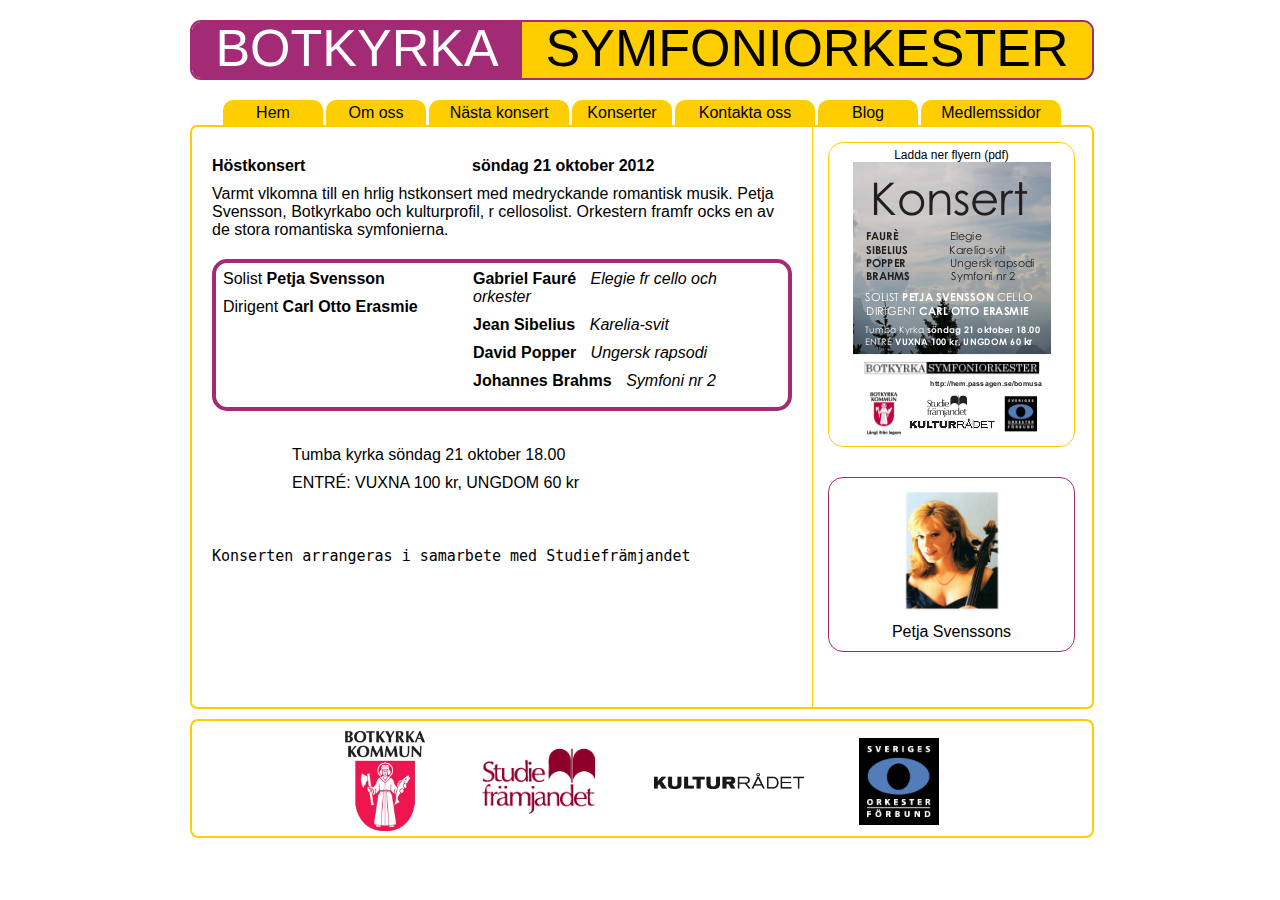
==== index.html @ 1750cc84 "place members page separately. add flyers" ====
<!DOCTYPE html PUBLIC "-//W3C//DTD XHTML 1.0 Transitional//EN" "http://www.w3.org/TR/xhtml1/DTD/xhtml1-transitional.dtd">
<html>
  <head>
    <link rel="stylesheet" type="text/css" href="botkyrkasymfoniorkester.css">
    <script src="javascripts/jquery1_8_2.min.js"></script>
    <script type="text/javascript" src="javascripts/botkyrkasymfoniorkester.js"></script>
  </head>
  <body>
    <div class="bs_body">
      <div class="bs_title">
        <div id="title_left">
BOTKYRKA
        </div>
        <div id="title_right">
SYMFONIORKESTER
        </div>
      </div>

      <div class="bs_main_menu">
        <div id="home">
<a id="main_menu_home" href="#">Hem</a>
        </div>
        <div id="about">
<a id="main_menu_about" href="#">Om oss</a>
        </div>
        <div id="next_concert">
<a id="main_menu_next_concert" href="#">N&auml;sta konsert</a>
        </div>
        <div id="concerts">
<a id="main_menu_concerts" href="#">Konserter</a>
        </div>
        <div id="contact">
<a id="main_menu_contact" href="#">Kontakta oss</a>
        </div>
        <div id="blog">
Blog
        </div>
        <div id="members">
<a id="main_menu_members" href="members/members.html">Medlemssidor</a>
        </div>
      </div>

      <div class="bs_main_frame">
      </div>

      <div class="bs_footer">
<a target="_blank" href="http://www.botkyrka.se/"><img id="footer_botkyrka_kommun" src="pictures/botkyrka_kommun.jpg" /></a>
<a target="_blank" href="http://www.studieframjandet.se/"><img id="footer_studieframjandet" src="pictures/studieframjandet.gif" /></a>
<a target="_blank" href="http://www.kulturradet.se/"><img id="footer_kulturradet" src="pictures/kulturradet.gif" /></a>
<a target="_blank" href="http://www.orkester.nu"><img id="footer_sveriges_orkesterforbund" src="pictures/sveriges_orkesterforbund.jpg" /></a>
      </div>
    </div>
  </body>
</html>
---- botkyrkasymfoniorkester.css ----
a
{
  text-decoration : none;
  color : black;
}

ul
{
  list-style : none;
  margin : 0;
  padding : 0;
}

img
{
  border : 0;
}

div.clear_both
{
  clear : both;
}

body
{
  top : 0;
  left : 0;
  margin : 0;
  padding : 0;
}

div.bs_body
{
  position : relative;
  margin-left : auto;
  margin-right : auto;
  font-family: verdana, arial, tahoma, helvetica, sans-serif;
  font-size : 16px;
  width : 900px;
}

div.bs_title
{
  overflow : hidden;
  margin-top : 20px;
  width : 100%;
  line-height : 52px;
  font-size : 52px;
  text-align : center;
  border : 2px solid #a32a74;
  border-radius : 11px;
}

div#title_left
{
  float : left;
  padding-bottom : 4px;
  width : 330px;
  color : white;
  background-color : #a32a74;
  border-top-left-radius : 8px;
  border-bottom-left-radius : 8px;
}

div#title_right
{
  float : left;
  padding-bottom : 4px;
  width : 570px;
  color : black;
  background-color : #ffce00;
  border-top-right-radius : 8px;
  border-bottom-right-radius : 8px;
}

div.bs_main_menu
{
  width : 860px;
  margin-top : 20px;
  padding-left : 30px;
  line-height : 25px;
  overflow : hidden;
}

div#home,
div#about,
div#next_concert,
div#concerts,
div#contact,
div#blog,
div#members
{
  margin-left : 3px;
  float : left;
  text-align : center;
  background-color : #ffce00;
  border-top-left-radius : 10px;
  border-top-right-radius : 10px;
}

div#home,
div#about,
div#concerts,
div#blog
{
  width : 100px;
}


div#next_concert,
div#contact,
div#members
{
  width : 140px;
}

div#home a,
div#about a,
div#next_concert a,
div#concerts a,
div#contact a,
div#blog a,
div#members a
{
  display : block;
}

div#home a:hover,
div#about a:hover,
div#next_concert a:hover,
div#concerts a:hover,
div#contact a:hover,
div#blog a:hover,
div#members a:hover
{
  color : white;
  background-color : #ff6d00;
  border-top-left-radius : 10px;
  border-top-right-radius : 10px;
}

div.bs_main_frame
{
  width : 900px;
  overflow : hidden;
  border : 2px solid #ffce00;
  border-radius : 7px;
}

div#this_concert
{
  float : left;
  width : 580px;
  min-height : 550px;
  padding-top : 30px;
  padding-left : 20px;
  padding-right : 20px;
  border-right : 1px solid #ffce00;
}

div#this_concert_flyer
{
  float : left;
  margin : 15px;
  width : 245px;
  padding-top : 5px;
  padding-bottom : 5px;
  font-size : 12px;
  text-align : center;
  border : 1px solid #ffce00;
  border-radius : 15px;
}

div#miscalleneous
{
  float : left;
  margin : 15px;
  padding : 10px;
  width : 225px;
  text-align : center;
  border : 1px solid #a32a74;
  border-radius : 15px;
}

div.bs_footer
{
  width : 100%;
  margin-top : 10px;
  margin-bottom : 20px;
  padding-top : 10px;
  text-align : center;
  border : 2px solid #ffce00;
  border-radius : 8px;
}

img#footer_botkyrka_kommun,
img#footer_sveriges_orkesterforbund,
img#footer_studieframjandet,
img#footer_kulturradet
{
  margin-right : 25px;
  margin-left : 25px;
  padding-bottom : 5px;
  vertical-align : middle;
}

img#footer_botkyrka_kommun
{
  width : 80px;
} 

img#footer_studieframjandet
{
  width : 120px;
}

img#footer_kulturradet
{
  width : 150px;
}

img#footer_sveriges_orkesterforbund
{
  width : 80px;
}

div#this_concert_name
{
  float : left;
  width : 260px;
  font-weight : bold;
}

div#this_concert_date
{
  float : left;
  width : 300px;
  font-weight : bold;
}

div#this_concert_frame
{
  margin-top : 20px;
  padding : 7px;
  overflow : hidden;
  border : 4px solid #a32a74;
  border-radius : 15px;
}

ul#this_concert_artists
{
  float : left;
  width : 250px;
}

ul#this_concert_program
{
  float : left;
  width : 300px;
}

ul#this_concert_artists li,
ul#this_concert_program li
{
  margin-bottom : 10px;
}

span#this_concert_artist,
span#this_concert_composer
{
  font-weight : bold;
}

span#this_concert_piece
{
  padding-left : 10px;
  font-style : italic;
}

div#this_concert_presentation
{
  margin-top : 10px;
}

div#this_concert_time_place
{
  margin-top : 30px;
  padding-left : 80px;
  line-height : 28px;
}

div#this_concert_footer
{
  margin-top : 50px;
  margin-bottom : 15px;
  font-size : 15px;
  font-family : monospace;
}

img#this_concert_misc_picture
{
  width : 100px;
}

div#content_about
{
  padding : 10px;
}

div#content_next_concert
{
  padding : 10px;
}
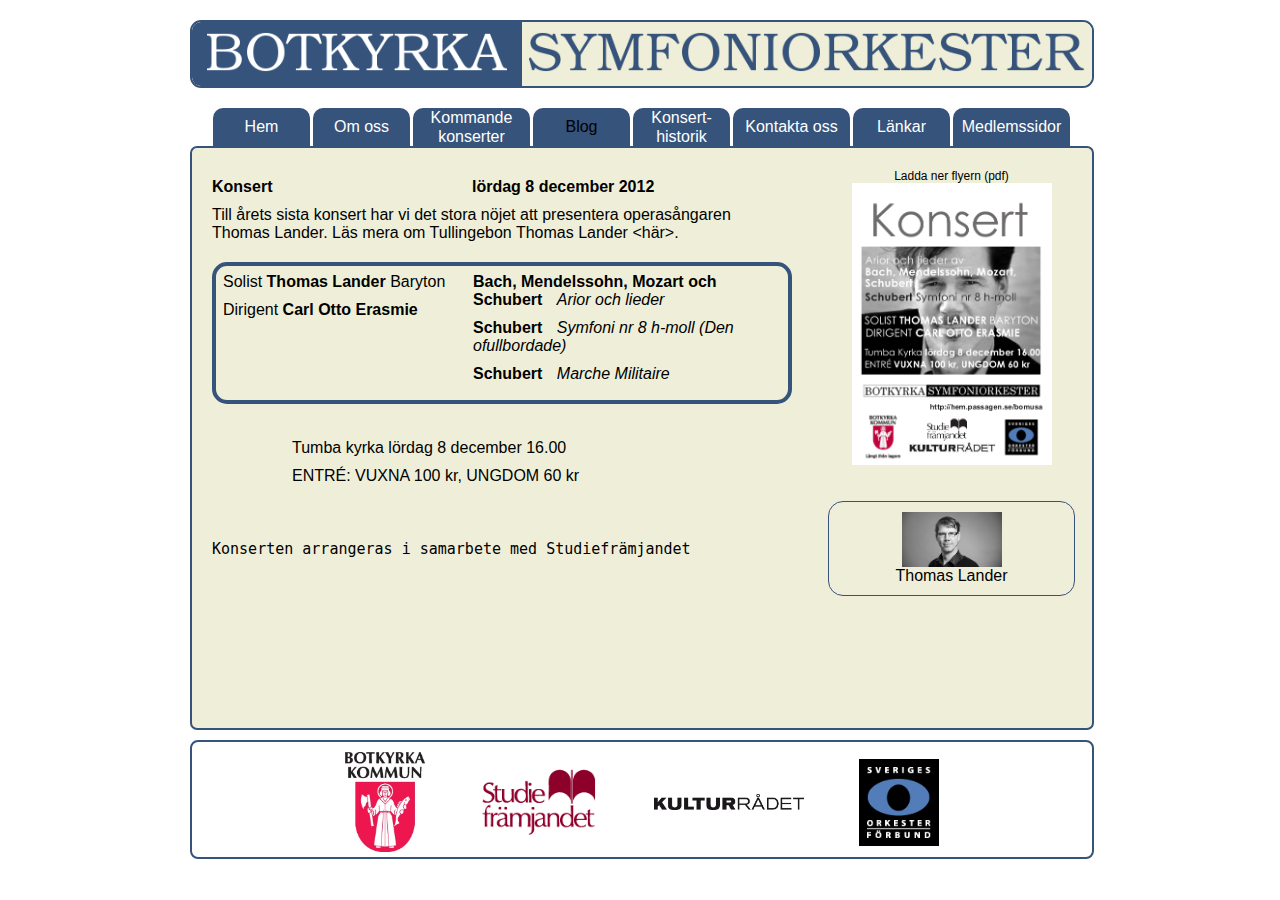
==== commit 3b3fe816: "Total remake. Jquary dropdowns. Update in accordance with mail 2012-11-03 from Nils-Bertil" ====
--- a/index.html
+++ b/index.html
@@ -9,35 +9,66 @@
     <div class="bs_body">
       <div class="bs_title">
         <div id="title_left">
-BOTKYRKA
+<img id="title_left" src="pictures/logga_text_left.png"/>
         </div>
         <div id="title_right">
-SYMFONIORKESTER
+<img id="title_left" src="pictures/logga_text_right.png"/>
         </div>
       </div>
 
       <div class="bs_main_menu">
-        <div id="home">
-<a id="main_menu_home" href="#">Hem</a>
-        </div>
-        <div id="about">
-<a id="main_menu_about" href="#">Om oss</a>
-        </div>
-        <div id="next_concert">
-<a id="main_menu_next_concert" href="#">N&auml;sta konsert</a>
-        </div>
-        <div id="concerts">
-<a id="main_menu_concerts" href="#">Konserter</a>
-        </div>
-        <div id="contact">
-<a id="main_menu_contact" href="#">Kontakta oss</a>
-        </div>
-        <div id="blog">
+        <ul id="main_menu">
+          <li id="home">
+<a src="home" href="#">Hem</a>
+          </li>
+          <li id="about_history">
+<a src="about_history" href="#">Om oss</a>
+            <ul id="main_menu_sub_menu">
+              <li>
+<a src="about_history" href="#">Historik</a>
+              </li>
+              <li>
+<a src="member_presentation" href="#">Orkestermedlemmar</a>
+              </li>
+              <li>
+<a src="conductor" href="#">Dirigent</a>
+              </li>
+              <li>
+<a src="board" href="#">Styrelse</a>
+              </li>
+            </ul>
+          </li>
+          <li id="coming_concerts">
+<a src="coming_concerts" href="#">Kommande konserter</a>
+          </li>
+          <li id="blog">
 Blog
-        </div>
-        <div id="members">
-<a id="main_menu_members" href="members/members.html">Medlemssidor</a>
-        </div>
+          </li>
+          <li id="concert_history">
+<a src="concert_history" href="#">Konsert- historik</a>
+          </li>
+          <li id="contact">
+<a src="contact" href="#">Kontakta oss</a>
+          </li>
+          <li id="links">
+<a src="links" href="#">L&auml;nkar</a>
+          </li>
+          <li id="members">
+<a src="members" href="members/members.html">Medlemssidor</a>
+            <ul id="main_menu_sub_menu">
+              <li>
+Rep- och konsertschema
+              </li>
+              <li>
+Medlemsmatrikel
+              <li>
+              <li>
+F&ouml;reningens stadgar
+              </li>
+            </ul>
+
+          </li>
+        </ul>
       </div>
 
       <div class="bs_main_frame">
--- a/botkyrkasymfoniorkester.css
+++ b/botkyrkasymfoniorkester.css
@@ -47,7 +47,7 @@
   line-height : 52px;
   font-size : 52px;
   text-align : center;
-  border : 2px solid #a32a74;
+  border : 2px solid #35537b;
   border-radius : 11px;
 }
 
@@ -57,81 +57,75 @@
   padding-bottom : 4px;
   width : 330px;
   color : white;
-  background-color : #a32a74;
+  background-color : #35537b;
   border-top-left-radius : 8px;
   border-bottom-left-radius : 8px;
 }
 
+img#title_left,
+img#title_right
+{
+  padding-top : 10px;
+  padding-bottom: 10px;
+  height : 40px;
+}
+
 div#title_right
 {
   float : left;
   padding-bottom : 4px;
   width : 570px;
-  color : black;
-  background-color : #ffce00;
+  color : #35537b;
+  background-color : #efefd9;
   border-top-right-radius : 8px;
   border-bottom-right-radius : 8px;
 }
 
 div.bs_main_menu
 {
-  width : 860px;
+  width : 880px;
   margin-top : 20px;
-  padding-left : 30px;
-  line-height : 25px;
-  overflow : hidden;
-}
-
-div#home,
-div#about,
-div#next_concert,
-div#concerts,
-div#contact,
-div#blog,
-div#members
+  padding-left : 20px;
+  height : 38px;
+}
+
+ul#main_menu 
+{
+  text-align : center;
+  height : 100%;
+  line-height : 38px;
+}
+
+ul#main_menu li
 {
   margin-left : 3px;
   float : left;
-  text-align : center;
-  background-color : #ffce00;
+  width : 97px;
   border-top-left-radius : 10px;
   border-top-right-radius : 10px;
-}
-
-div#home,
-div#about,
-div#concerts,
-div#blog
-{
-  width : 100px;
-}
-
-
-div#next_concert,
-div#contact,
-div#members
-{
-  width : 140px;
-}
-
-div#home a,
-div#about a,
-div#next_concert a,
-div#concerts a,
-div#contact a,
-div#blog a,
-div#members a
-{
+  background-color : #35537b;
+}
+
+ul#main_menu li#coming_concerts,
+ul#main_menu li#concert_history
+{
+  line-height : 19px;
+}
+
+ul#main_menu li#coming_concerts,
+ul#main_menu li#contact,
+ul#main_menu li#members
+{
+  width : 117px;
+}
+
+ul#main_menu li a
+{
+  color : white;
   display : block;
 }
 
-div#home a:hover,
-div#about a:hover,
-div#next_concert a:hover,
-div#concerts a:hover,
-div#contact a:hover,
-div#blog a:hover,
-div#members a:hover
+ul#main_menu li a:hover
 {
   color : white;
   background-color : #ff6d00;
@@ -139,12 +133,41 @@
   border-top-right-radius : 10px;
 }
 
+ul#main_menu_sub_menu
+{
+  position : absolute;
+  display : none;
+}
+
+ul#main_menu_sub_menu li 
+{
+  float : none;
+  width : 200px;
+  line-height : 26px;
+  border-radius : 0;
+  background-color : #efefd9;
+  border-bottom : dashed 1px #35537b; 
+  border-left : solid 3px #35537b; 
+  border-right : solid 3px #35537b; 
+}
+
+ul#main_menu_sub_menu li a
+{
+  color : black;
+}
+
+ul#main_menu_sub_menu li a:hover
+{
+  border-radius : 0;
+}
+
 div.bs_main_frame
 {
   width : 900px;
   overflow : hidden;
-  border : 2px solid #ffce00;
+  border : 2px solid #35537b;
   border-radius : 7px;
+  background-color : #efefd9;
 }
 
 div#this_concert
@@ -155,7 +178,7 @@
   padding-top : 30px;
   padding-left : 20px;
   padding-right : 20px;
-  border-right : 1px solid #ffce00;
+  border-right : 1px solid #efefd9;
 }
 
 div#this_concert_flyer
@@ -167,8 +190,13 @@
   padding-bottom : 5px;
   font-size : 12px;
   text-align : center;
-  border : 1px solid #ffce00;
+  border : 1px solid #efefd9;
   border-radius : 15px;
+}
+
+div#this_concert_flyer img
+{
+  width : 200px;
 }
 
 div#miscalleneous
@@ -178,7 +206,7 @@
   padding : 10px;
   width : 225px;
   text-align : center;
-  border : 1px solid #a32a74;
+  border : 1px solid #35537b;
   border-radius : 15px;
 }
 
@@ -189,7 +217,7 @@
   margin-bottom : 20px;
   padding-top : 10px;
   text-align : center;
-  border : 2px solid #ffce00;
+  border : 2px solid #35537b;
   border-radius : 8px;
 }
 
@@ -243,7 +271,7 @@
   margin-top : 20px;
   padding : 7px;
   overflow : hidden;
-  border : 4px solid #a32a74;
+  border : 4px solid #35537b;
   border-radius : 15px;
 }
 
@@ -307,7 +335,7 @@
   padding : 10px;
 }
 
-div#content_next_concert
+div#content_coming_concerts
 {
   padding : 10px;
 }
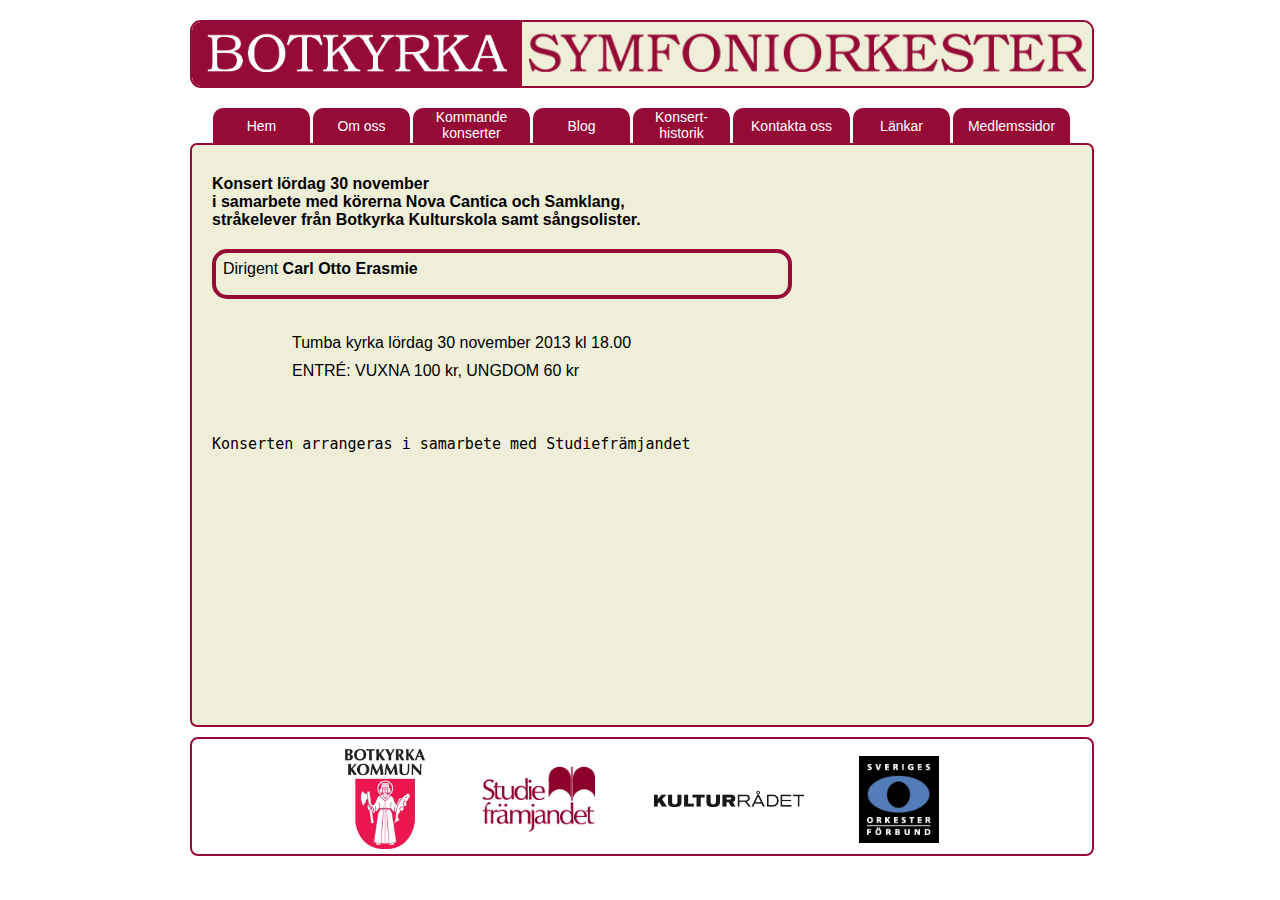
==== commit 3cf33ae6: "Update font and paddings" ====
--- a/index.html
+++ b/index.html
@@ -4,6 +4,10 @@
     <link rel="stylesheet" type="text/css" href="botkyrkasymfoniorkester.css">
     <script src="javascripts/jquery1_8_2.min.js"></script>
     <script type="text/javascript" src="javascripts/botkyrkasymfoniorkester.js"></script>
+
+    <meta name="keywords" content="botkyrka, orkester, symfoniorkester">
+    <meta name="description" content="orkester i botkyrka">
+    <title>BOTKYRKA SYMFONIORKESTER</title>
   </head>
   <body>
     <div class="bs_body">
@@ -42,7 +46,7 @@
 <a src="coming_concerts" href="#">Kommande konserter</a>
           </li>
           <li id="blog">
-Blog
+					<a>Blog</a>
           </li>
           <li id="concert_history">
 <a src="concert_history" href="#">Konsert- historik</a>
@@ -54,6 +58,8 @@
 <a src="links" href="#">L&auml;nkar</a>
           </li>
           <li id="members">
+					<a>Medlemssidor</a>
+					<!--
 <a src="members" href="members/members.html">Medlemssidor</a>
             <ul id="main_menu_sub_menu">
               <li>
@@ -66,7 +72,7 @@
 F&ouml;reningens stadgar
               </li>
             </ul>
-
+						-->
           </li>
         </ul>
       </div>
--- a/botkyrkasymfoniorkester.css
+++ b/botkyrkasymfoniorkester.css
@@ -34,7 +34,7 @@
   position : relative;
   margin-left : auto;
   margin-right : auto;
-  font-family: verdana, arial, tahoma, helvetica, sans-serif;
+  font-family: georgia, verdana, arial, tahoma, helvetica, sans-serif;
   font-size : 16px;
   width : 900px;
 }
@@ -47,7 +47,7 @@
   line-height : 52px;
   font-size : 52px;
   text-align : center;
-  border : 2px solid #35537b;
+  border : 2px solid #960b36;
   border-radius : 11px;
 }
 
@@ -57,7 +57,7 @@
   padding-bottom : 4px;
   width : 330px;
   color : white;
-  background-color : #35537b;
+  background-color : #960b36;
   border-top-left-radius : 8px;
   border-bottom-left-radius : 8px;
 }
@@ -75,7 +75,7 @@
   float : left;
   padding-bottom : 4px;
   width : 570px;
-  color : #35537b;
+  color : #960b36;
   background-color : #efefd9;
   border-top-right-radius : 8px;
   border-bottom-right-radius : 8px;
@@ -86,14 +86,14 @@
   width : 880px;
   margin-top : 20px;
   padding-left : 20px;
-  height : 38px;
+  height : 35px;
+  font-size : 14px;
 }
 
 ul#main_menu 
 {
   text-align : center;
   height : 100%;
-  line-height : 38px;
 }
 
 ul#main_menu li
@@ -103,13 +103,7 @@
   width : 97px;
   border-top-left-radius : 10px;
   border-top-right-radius : 10px;
-  background-color : #35537b;
-}
-
-ul#main_menu li#coming_concerts,
-ul#main_menu li#concert_history
-{
-  line-height : 19px;
+  background-color : #960b36;
 }
 
 ul#main_menu li#coming_concerts,
@@ -123,6 +117,15 @@
 {
   color : white;
   display : block;
+	padding-top : 10px;
+	height : 25px;
+}
+
+ul#main_menu li#coming_concerts a,
+ul#main_menu li#concert_history a
+{
+	padding-top : 1px;
+	height : 34px;
 }
 
 ul#main_menu li a:hover
@@ -146,9 +149,9 @@
   line-height : 26px;
   border-radius : 0;
   background-color : #efefd9;
-  border-bottom : dashed 1px #35537b; 
-  border-left : solid 3px #35537b; 
-  border-right : solid 3px #35537b; 
+  border-bottom : dashed 1px #960b36; 
+  border-left : solid 3px #960b36; 
+  border-right : solid 3px #960b36; 
 }
 
 ul#main_menu_sub_menu li a
@@ -165,7 +168,7 @@
 {
   width : 900px;
   overflow : hidden;
-  border : 2px solid #35537b;
+  border : 2px solid #960b36;
   border-radius : 7px;
   background-color : #efefd9;
 }
@@ -206,8 +209,10 @@
   padding : 10px;
   width : 225px;
   text-align : center;
-  border : 1px solid #35537b;
+  border : 1px solid #960b36;
   border-radius : 15px;
+  font-size : 12px;
+  font-style : italic;
 }
 
 div.bs_footer
@@ -217,7 +222,7 @@
   margin-bottom : 20px;
   padding-top : 10px;
   text-align : center;
-  border : 2px solid #35537b;
+  border : 2px solid #960b36;
   border-radius : 8px;
 }
 
@@ -262,7 +267,7 @@
 div#this_concert_date
 {
   float : left;
-  width : 300px;
+  width : 500px;
   font-weight : bold;
 }
 
@@ -271,14 +276,15 @@
   margin-top : 20px;
   padding : 7px;
   overflow : hidden;
-  border : 4px solid #35537b;
+  border : 4px solid #960b36;
   border-radius : 15px;
 }
 
 ul#this_concert_artists
 {
   float : left;
-  width : 250px;
+  width : 230px;
+  padding-right : 20px;
 }
 
 ul#this_concert_program
@@ -330,12 +336,25 @@
   width : 100px;
 }
 
+div#content_about,
+div#content_coming_concerts,
+div#content_concert_history,
+div#content_contact
+{
+  padding-left : 50px;
+  padding-right : 50px;
+	padding-top : 30px;
+	padding-bottom : 30px;
+}
+
 div#content_about
 {
-  padding : 10px;
-}
-
-div#content_coming_concerts
-{
-  padding : 10px;
-}
+	padding-left : 100px;
+	padding-right : 100px;
+}
+
+div#content_title
+{
+	margin-top : 10px;
+	margin-bottom : 15px;
+}
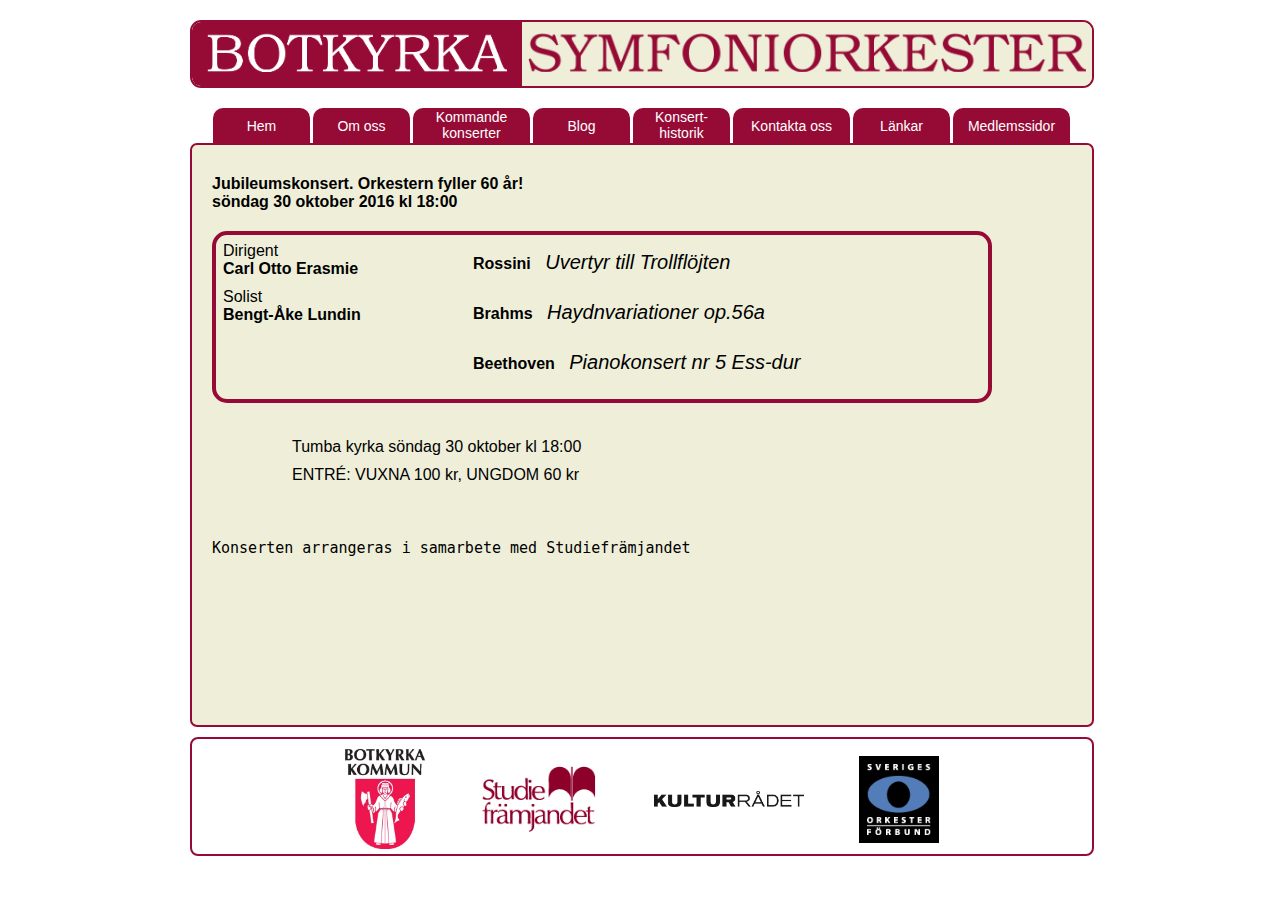
==== commit 4c475962: "Updated webpage" ====
--- a/index.html
+++ b/index.html
@@ -1,7 +1,7 @@
 <!DOCTYPE html PUBLIC "-//W3C//DTD XHTML 1.0 Transitional//EN" "http://www.w3.org/TR/xhtml1/DTD/xhtml1-transitional.dtd">
 <html>
   <head>
-    <link rel="stylesheet" type="text/css" href="botkyrkasymfoniorkester.css">
+    <link rel="stylesheet" type="text/css" href="botkyrkasymfoniorkester.css?Math.random()">
     <script src="javascripts/jquery1_8_2.min.js"></script>
     <script type="text/javascript" src="javascripts/botkyrkasymfoniorkester.js"></script>
 
--- a/botkyrkasymfoniorkester.css
+++ b/botkyrkasymfoniorkester.css
@@ -14,6 +14,11 @@
 img
 {
   border : 0;
+}
+
+ul#wide_list li
+{
+  line-height : 24px;
 }
 
 div.clear_both
@@ -176,7 +181,7 @@
 div#this_concert
 {
   float : left;
-  width : 580px;
+  width : 780px;
   min-height : 550px;
   padding-top : 30px;
   padding-left : 20px;
@@ -213,6 +218,7 @@
   border-radius : 15px;
   font-size : 12px;
   font-style : italic;
+  margin-top : 84px;
 }
 
 div.bs_footer
@@ -257,10 +263,23 @@
   width : 80px;
 }
 
+div#member_instrument
+{
+  float : left;
+  width : 100px;
+}
+
+ul#member_list
+{
+  float : left;
+  margin-bottom : 10px;
+  margin-right : 40px;
+}
+
 div#this_concert_name
 {
   float : left;
-  width : 260px;
+  width : 360px;
   font-weight : bold;
 }
 
@@ -290,7 +309,7 @@
 ul#this_concert_program
 {
   float : left;
-  width : 300px;
+  width : 500px;
 }
 
 ul#this_concert_artists li,
@@ -333,7 +352,7 @@
 
 img#this_concert_misc_picture
 {
-  width : 100px;
+  width : 180px;
 }
 
 div#content_about,
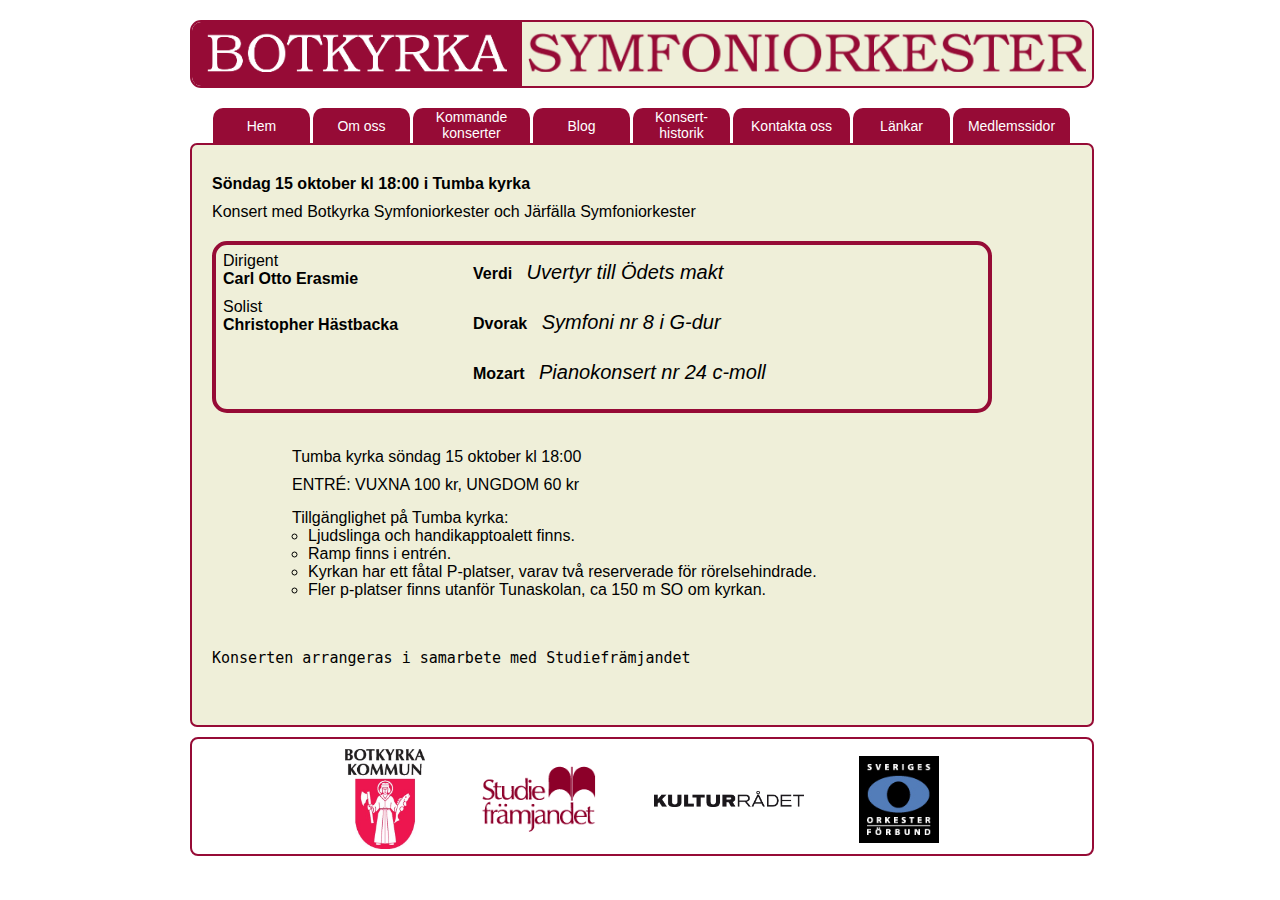
==== commit fca87465: "Attempt to remove unwanted caching." ====
--- a/index.html
+++ b/index.html
@@ -1,9 +1,9 @@
 <!DOCTYPE html PUBLIC "-//W3C//DTD XHTML 1.0 Transitional//EN" "http://www.w3.org/TR/xhtml1/DTD/xhtml1-transitional.dtd">
 <html>
   <head>
-    <link rel="stylesheet" type="text/css" href="botkyrkasymfoniorkester.css?Math.random()">
+    <link rel="stylesheet" type="text/css" href="botkyrkasymfoniorkester.css">
     <script src="javascripts/jquery1_8_2.min.js"></script>
-    <script type="text/javascript" src="javascripts/botkyrkasymfoniorkester.js"></script>
+    <script type="text/javascript" src="javascripts/botkyrkasymfoniorkester.js?v1"></script>
 
     <meta name="keywords" content="botkyrka, orkester, symfoniorkester">
     <meta name="description" content="orkester i botkyrka">
--- a/botkyrkasymfoniorkester.css
+++ b/botkyrkasymfoniorkester.css
@@ -342,8 +342,23 @@
   line-height : 28px;
 }
 
+div#tillganglighet
+{
+  margin-top: 10px;
+  padding-left : 80px;
+  width : 600px;
+  font-size: 16px;
+}
+
+div#tillganglighet ul
+{
+  list-style-type: circle; 
+  padding-left: 16px;
+}
+
 div#this_concert_footer
 {
+  clear: both;
   margin-top : 50px;
   margin-bottom : 15px;
   font-size : 15px;
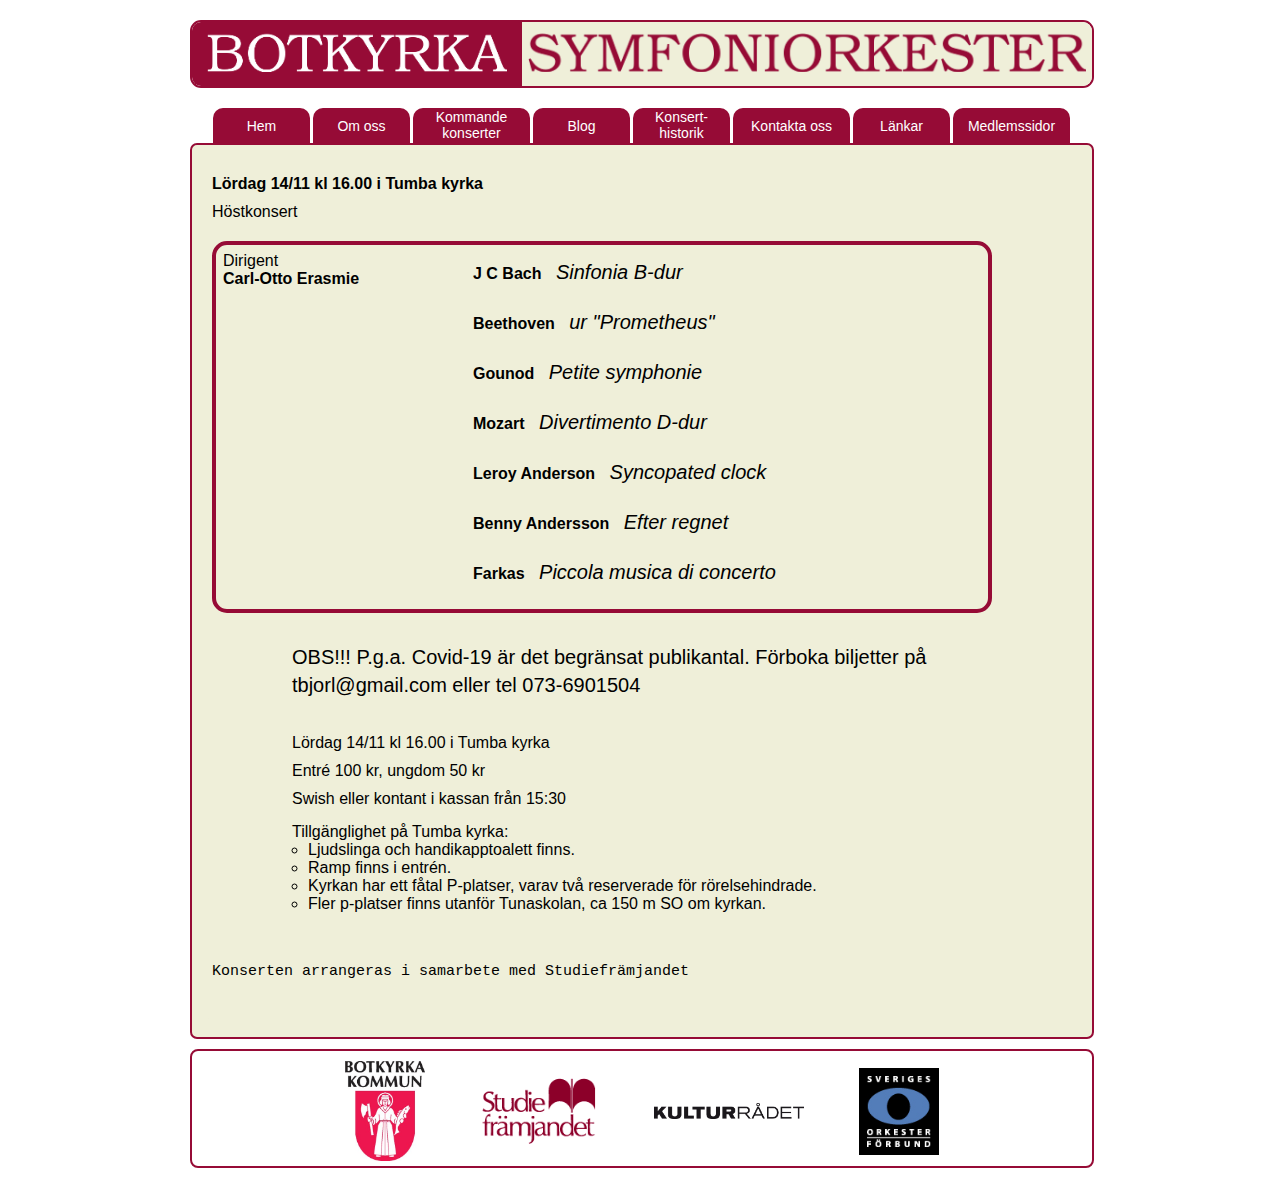
==== commit db16d9d5: "Update concert page" ====
--- a/index.html
+++ b/index.html
@@ -30,9 +30,6 @@
             <ul id="main_menu_sub_menu">
               <li>
 <a src="about_history" href="#">Historik</a>
-              </li>
-              <li>
-<a src="member_presentation" href="#">Orkestermedlemmar</a>
               </li>
               <li>
 <a src="conductor" href="#">Dirigent</a>
